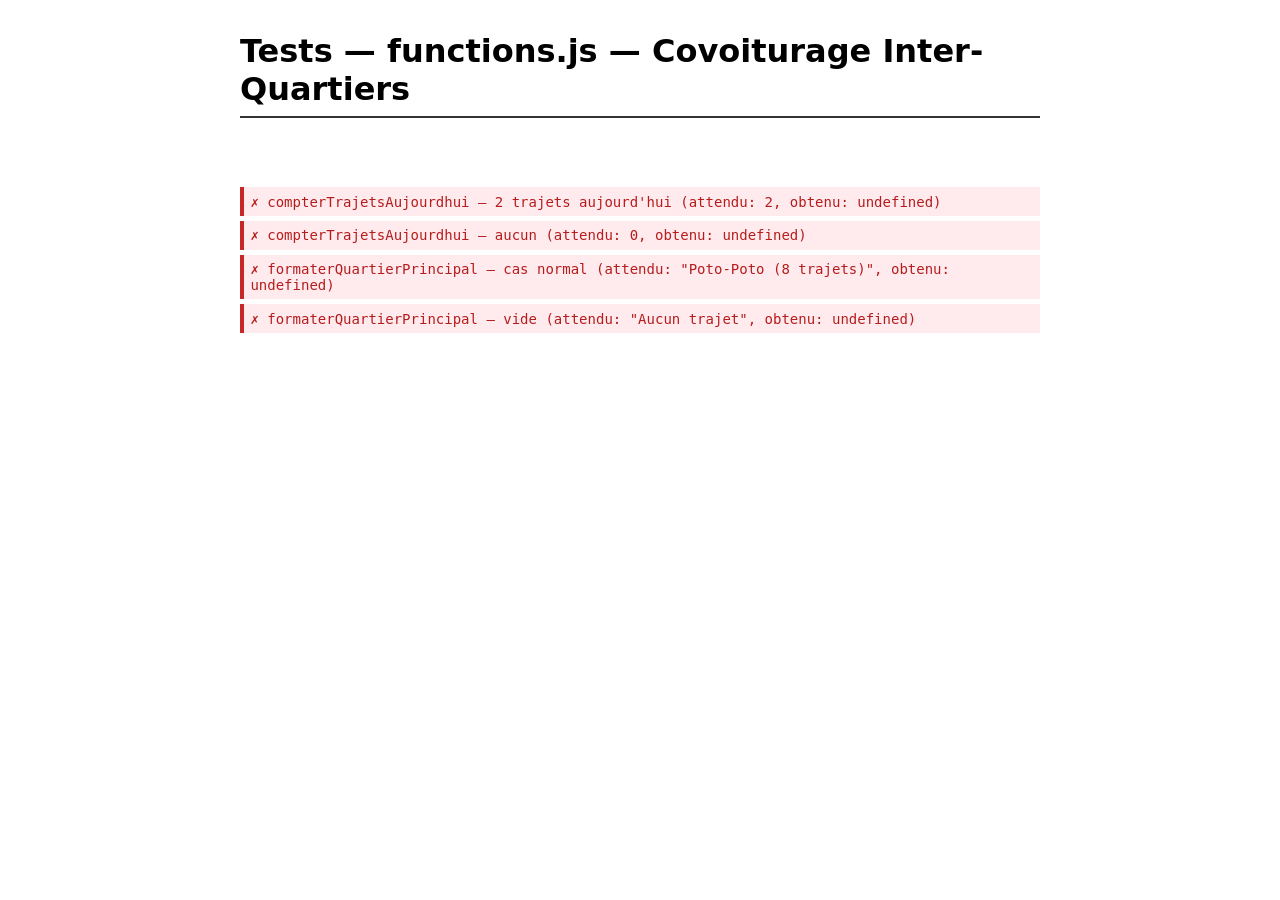
==== frontend/functions.test.html @ 905749f8 "Initial commit" ====
<!DOCTYPE html>
<html lang="fr">
<head>
  <meta charset="UTF-8">
  <title>Tests — functions.js — Covoiturage</title>
  <style>
    body{font-family:system-ui,sans-serif;max-width:800px;margin:2rem auto;padding:0 1rem}
    h1{border-bottom:2px solid #333;padding-bottom:.5rem}
    .test{padding:.4rem;border-left:4px solid #ccc;margin:.3rem 0;font-family:monospace;font-size:14px}
    .pass{border-color:#2e7d32;background:#e8f5e9;color:#1b5e20}
    .fail{border-color:#c62828;background:#ffebee;color:#b71c1c}
    #summary{padding:1rem;font-size:1.2rem;font-weight:bold;margin-bottom:1rem;border-radius:4px}
    #summary.all-pass{background:#e8f5e9;color:#1b5e20;border:2px solid #2e7d32}
    #summary.some-fail{background:#ffebee;color:#b71c1c;border:2px solid #c62828}
  </style>
</head>
<body>
  <h1>Tests — functions.js — Covoiturage Inter-Quartiers</h1>
  <div id="summary"></div>
  <div id="results"></div>

  <script src="functions.js"></script>
  <script>
    const results = document.getElementById("results");
    let passed = 0, failed = 0;

    function assert(name, expected, actual) {
      const eq = JSON.stringify(expected) === JSON.stringify(actual);
      const div = document.createElement("div");
      div.className = "test " + (eq ? "pass" : "fail");
      div.textContent = (eq ? "✓ " : "✗ ") + name + (eq ? "" : ` (attendu: ${JSON.stringify(expected)}, obtenu: ${JSON.stringify(actual)})`);
      results.appendChild(div);
      if (eq) passed++; else failed++;
    }

    // Dev FS1
    assert("compterTrajetsAujourdhui — 2 trajets aujourd'hui",
      2, compterTrajetsAujourdhui([{date:"2026-07-27"},{date:"2026-07-28"},{date:"2026-07-27"}], "2026-07-27"));
    assert("compterTrajetsAujourdhui — aucun", 0, compterTrajetsAujourdhui([], "2026-07-27"));
    assert("formaterQuartierPrincipal — cas normal",
      "Poto-Poto (8 trajets)", formaterQuartierPrincipal({"Bacongo": 5, "Poto-Poto": 8, "Moungali": 3}));
    assert("formaterQuartierPrincipal — vide", "Aucun trajet", formaterQuartierPrincipal({}));

    // Dev FS2
    const tr = [
      {id:1, quartier_depart:"Bacongo", quartier_arrivee:"Poto-Poto", commentaire:""},
      {id:2, quartier_depart:"Moungali", quartier_arrivee:"Bacongo", commentaire:"régulier"},
      {id:3, quartier_depart:"Bacongo", quartier_arrivee:"Talangaï", commentaire:""},
    ];
    assert("filtrerParQuartierDepart — Bacongo", 2, filtrerParQuartierDepart(tr,"Bacongo").length);
    assert("filtrerParQuartierDepart — vide", 3, filtrerParQuartierDepart(tr,"").length);
    assert("rechercherParMotCle — 'bacongo' insensible casse", 3, rechercherParMotCle(tr,"BACONGO").length);
    assert("rechercherParMotCle — 'régulier'", 1, rechercherParMotCle(tr,"régulier").length);

    // Dev FS3
    assert("formaterPrix — 500", "500 FCFA", formaterPrix(500));
    assert("formaterPrix — 1500", "1 500 FCFA", formaterPrix(1500));
    assert("formaterPrix — 12000", "12 000 FCFA", formaterPrix(12000));
    assert("formaterHeure — 07:30", "07h30", formaterHeure("07:30"));

    // Dev FS4
    const okForm = {quartier_depart:"Bacongo",quartier_arrivee:"Poto-Poto",heure:"07:30",places_dispo:2,prix_place:500};
    assert("validerFormulaireProposer — OK", true, validerFormulaireProposer(okForm).valide);
    const badForm = {quartier_depart:"Bacongo",quartier_arrivee:"Bacongo",heure:"7:30",places_dispo:10,prix_place:0};
    assert("validerFormulaireProposer — KO même quartier", false, validerFormulaireProposer(badForm).valide);
    assert("formaterMessageConfirmation",
      "Bonjour Marie, votre réservation pour Bacongo → Poto-Poto à 07:30 a été enregistrée.",
      formaterMessageConfirmation("Marie","Bacongo","Poto-Poto","07:30"));

    // Dev FS5
    const res = [{statut:"effectue"},{statut:"annule"},{statut:"en_attente"}];
    assert("filtrerReservationsParStatut — effectue", 1, filtrerReservationsParStatut(res,"effectue").length);
    assert("filtrerReservationsParStatut — vide", 3, filtrerReservationsParStatut(res,"").length);
    const resPrix = [
      {statut:"effectue", trajet:{prix_place:500}},
      {statut:"annule", trajet:{prix_place:1000}},
      {statut:"en_attente", trajet:{prix_place:700}},
    ];
    assert("calculerTotalDepenseParPassager — 500+700", 1200, calculerTotalDepenseParPassager(resPrix));

    // Dev FS6
    assert("calculerPourcentageOccupation — 2/4", 50, calculerPourcentageOccupation(2,4));
    assert("calculerPourcentageOccupation — 0 total", 0, calculerPourcentageOccupation(0,0));
    assert("getBadgeDisponibilite — 0", {libelle:"Complet",classe:"badge-complet"}, getBadgeDisponibilite(0));
    assert("getBadgeDisponibilite — 1", {libelle:"1 place",classe:"badge-limite"}, getBadgeDisponibilite(1));
    assert("getBadgeDisponibilite — 3", {libelle:"3 places",classe:"badge-dispo"}, getBadgeDisponibilite(3));

    // Dev FS7
    const okInscription = {nom:"Marie", telephone:"066123456", mot_de_passe:"secret"};
    assert("validerFormulaireInscription — OK", true, validerFormulaireInscription(okInscription).valide);
    const badInscription = {nom:"", telephone:"123", mot_de_passe:"ab"};
    assert("validerFormulaireInscription — KO", false, validerFormulaireInscription(badInscription).valide);
    const okLogin = {telephone:"066123456", mot_de_passe:"secret"};
    assert("validerFormulaireLogin — OK", true, validerFormulaireLogin(okLogin).valide);
    const badLogin = {telephone:"", mot_de_passe:""};
    assert("validerFormulaireLogin — KO", false, validerFormulaireLogin(badLogin).valide);

    const summary = document.getElementById("summary");
    summary.textContent = `${passed} tests réussis / ${failed} échoués (${passed + failed} au total)`;
    summary.className = failed === 0 ? "all-pass" : "some-fail";
  </script>
</body>
</html>
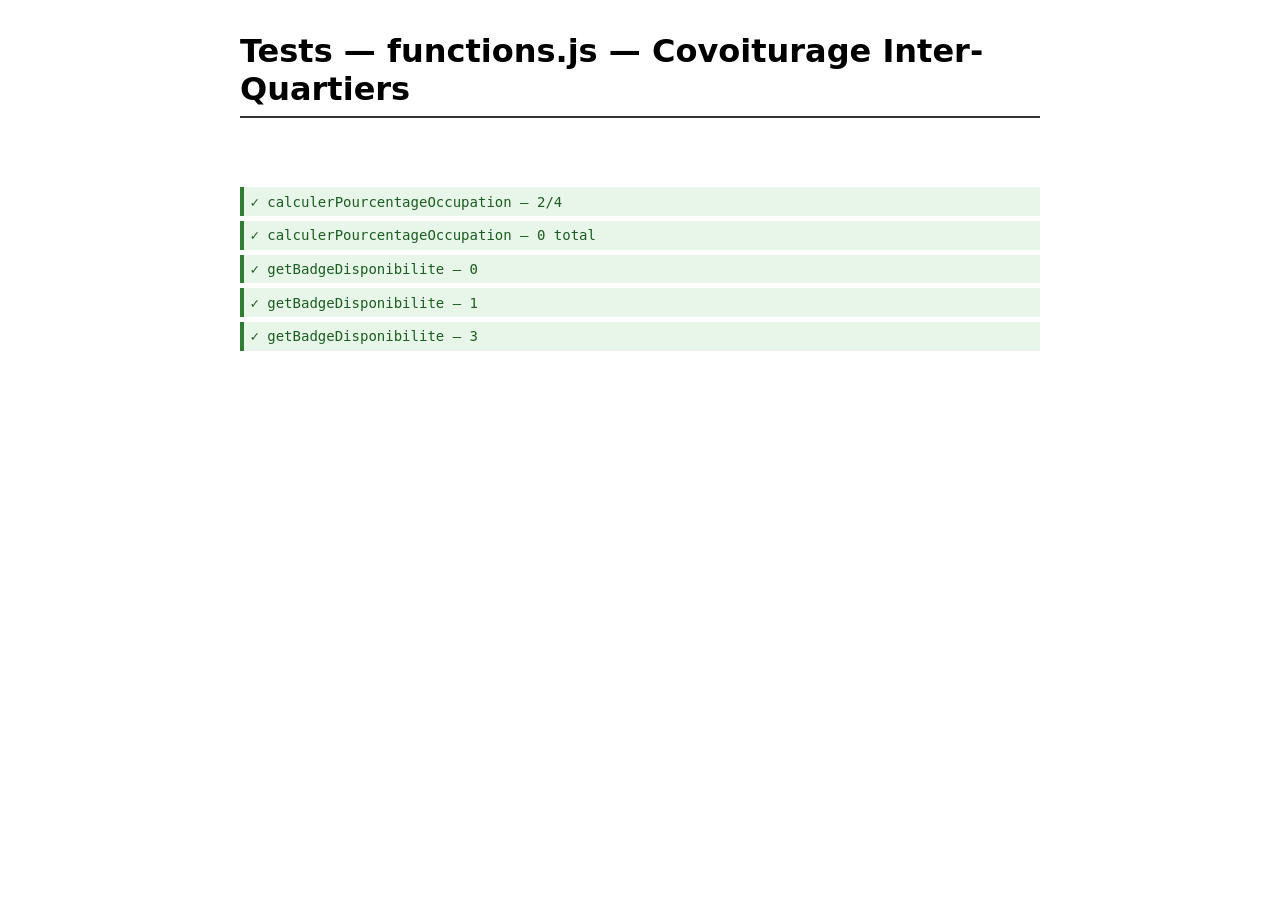
==== commit ad2bd5df: "Prémiere version du dasboard terminée ,rendu visuel acceptable,corrections mineurs à prévoir" ====
--- a/frontend/functions.test.html
+++ b/frontend/functions.test.html
@@ -32,7 +32,7 @@
       results.appendChild(div);
       if (eq) passed++; else failed++;
     }
-
+/*
     // Dev FS1
     assert("compterTrajetsAujourdhui — 2 trajets aujourd'hui",
       2, compterTrajetsAujourdhui([{date:"2026-07-27"},{date:"2026-07-28"},{date:"2026-07-27"}], "2026-07-27"));
@@ -77,14 +77,14 @@
       {statut:"en_attente", trajet:{prix_place:700}},
     ];
     assert("calculerTotalDepenseParPassager — 500+700", 1200, calculerTotalDepenseParPassager(resPrix));
-
+*/
     // Dev FS6
     assert("calculerPourcentageOccupation — 2/4", 50, calculerPourcentageOccupation(2,4));
     assert("calculerPourcentageOccupation — 0 total", 0, calculerPourcentageOccupation(0,0));
     assert("getBadgeDisponibilite — 0", {libelle:"Complet",classe:"badge-complet"}, getBadgeDisponibilite(0));
     assert("getBadgeDisponibilite — 1", {libelle:"1 place",classe:"badge-limite"}, getBadgeDisponibilite(1));
     assert("getBadgeDisponibilite — 3", {libelle:"3 places",classe:"badge-dispo"}, getBadgeDisponibilite(3));
-
+/*
     // Dev FS7
     const okInscription = {nom:"Marie", telephone:"066123456", mot_de_passe:"secret"};
     assert("validerFormulaireInscription — OK", true, validerFormulaireInscription(okInscription).valide);
@@ -98,6 +98,7 @@
     const summary = document.getElementById("summary");
     summary.textContent = `${passed} tests réussis / ${failed} échoués (${passed + failed} au total)`;
     summary.className = failed === 0 ? "all-pass" : "some-fail";
+    */
   </script>
 </body>
 </html>
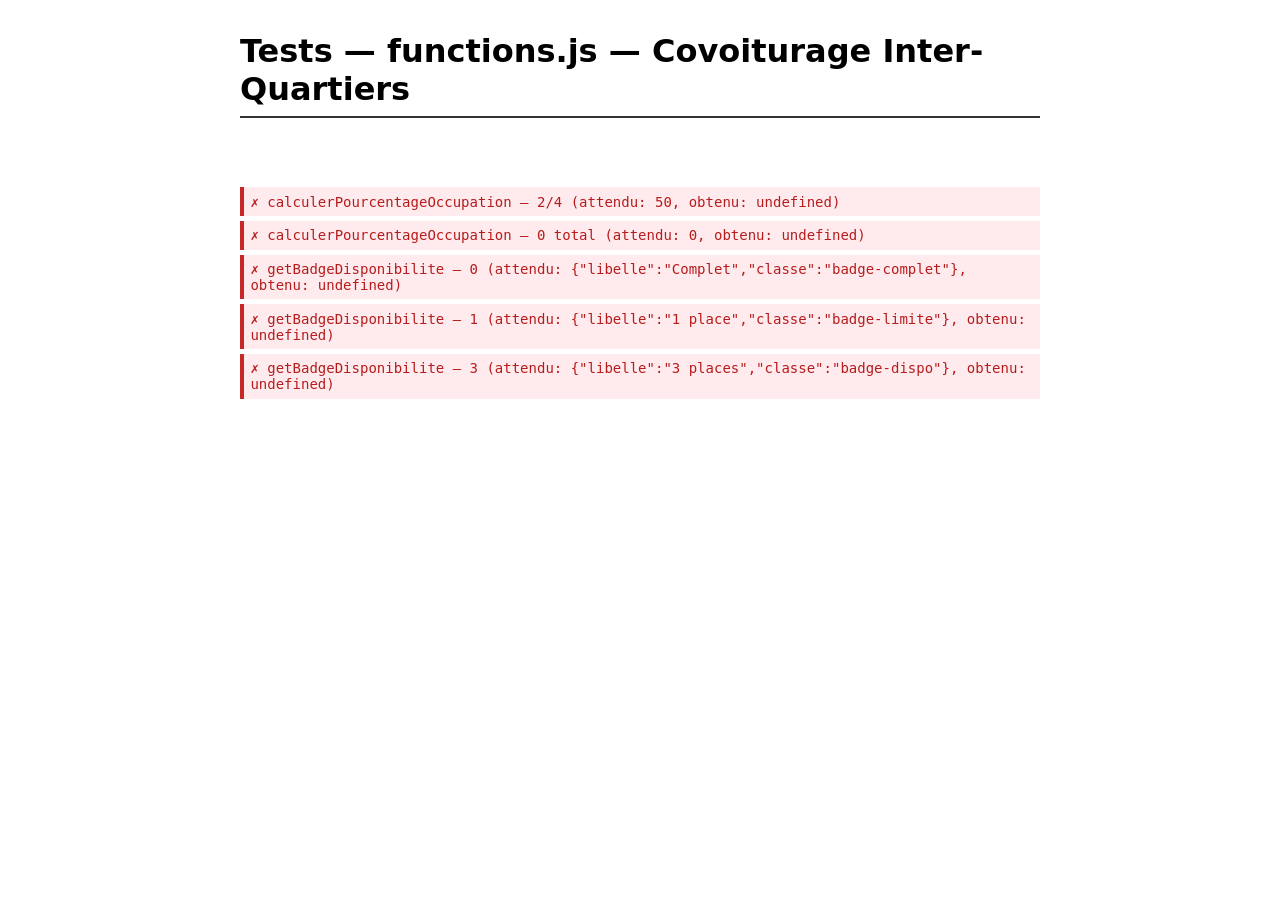
==== commit 551553ba: "ajouter du padding dans le conteneur des boutons pour ajouter de l aeration entre les boutons" ====
--- a/frontend/functions.test.html
+++ b/frontend/functions.test.html
@@ -97,8 +97,7 @@
 
     const summary = document.getElementById("summary");
     summary.textContent = `${passed} tests réussis / ${failed} échoués (${passed + failed} au total)`;
-    summary.className = failed === 0 ? "all-pass" : "some-fail";
-    */
+    summary.className = failed === 0 ? "all-pass" : "some-fail";*/
   </script>
 </body>
 </html>
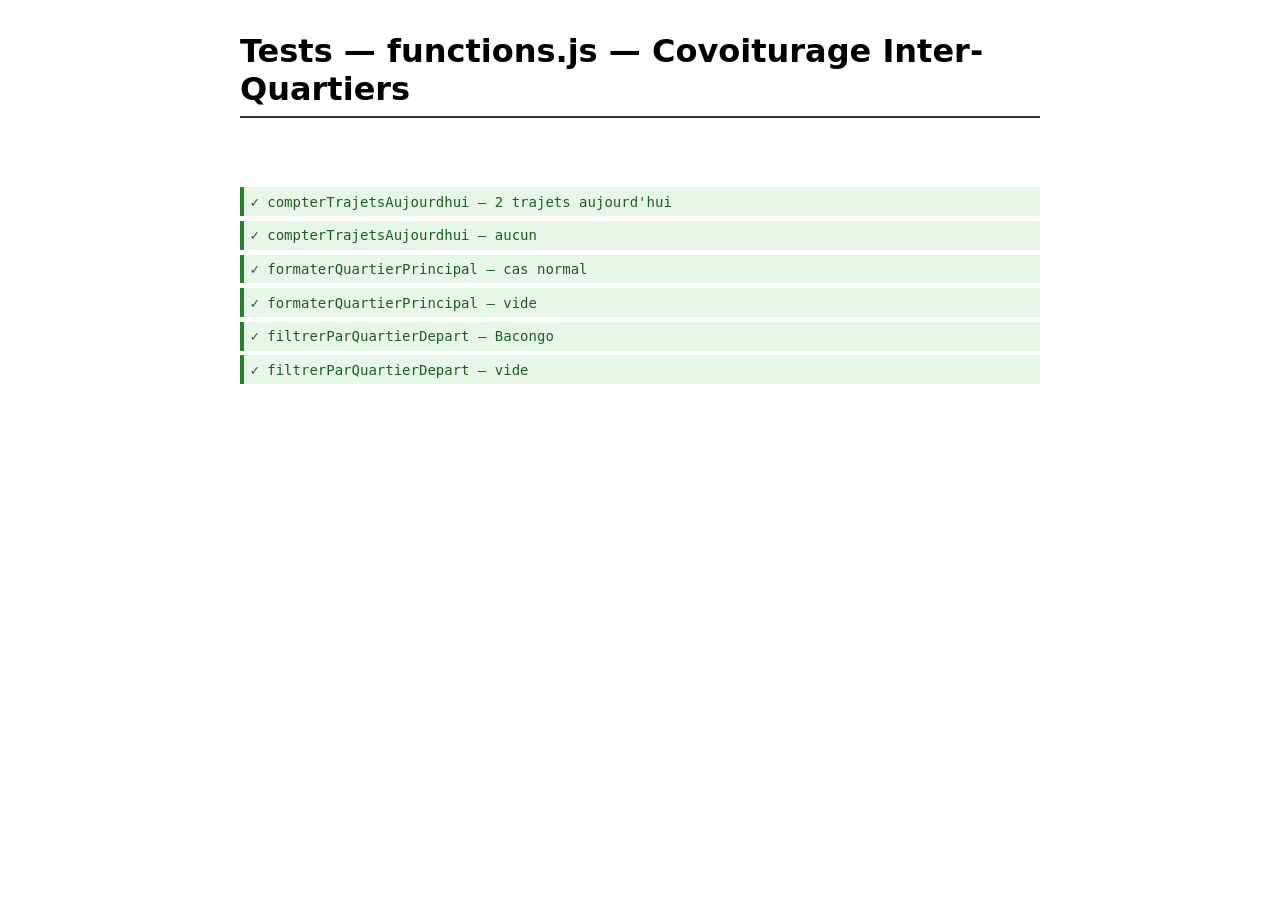
==== commit 857c5bdf: "feat: Réalisation des fonction JS pour la proposition de reservation." ====
--- a/frontend/functions.test.html
+++ b/frontend/functions.test.html
@@ -32,7 +32,7 @@
       results.appendChild(div);
       if (eq) passed++; else failed++;
     }
-/*
+
     // Dev FS1
     assert("compterTrajetsAujourdhui — 2 trajets aujourd'hui",
       2, compterTrajetsAujourdhui([{date:"2026-07-27"},{date:"2026-07-28"},{date:"2026-07-27"}], "2026-07-27"));
@@ -77,14 +77,14 @@
       {statut:"en_attente", trajet:{prix_place:700}},
     ];
     assert("calculerTotalDepenseParPassager — 500+700", 1200, calculerTotalDepenseParPassager(resPrix));
-*/
+
     // Dev FS6
     assert("calculerPourcentageOccupation — 2/4", 50, calculerPourcentageOccupation(2,4));
     assert("calculerPourcentageOccupation — 0 total", 0, calculerPourcentageOccupation(0,0));
     assert("getBadgeDisponibilite — 0", {libelle:"Complet",classe:"badge-complet"}, getBadgeDisponibilite(0));
     assert("getBadgeDisponibilite — 1", {libelle:"1 place",classe:"badge-limite"}, getBadgeDisponibilite(1));
     assert("getBadgeDisponibilite — 3", {libelle:"3 places",classe:"badge-dispo"}, getBadgeDisponibilite(3));
-/*
+
     // Dev FS7
     const okInscription = {nom:"Marie", telephone:"066123456", mot_de_passe:"secret"};
     assert("validerFormulaireInscription — OK", true, validerFormulaireInscription(okInscription).valide);
@@ -97,7 +97,7 @@
 
     const summary = document.getElementById("summary");
     summary.textContent = `${passed} tests réussis / ${failed} échoués (${passed + failed} au total)`;
-    summary.className = failed === 0 ? "all-pass" : "some-fail";*/
+    summary.className = failed === 0 ? "all-pass" : "some-fail";
   </script>
 </body>
 </html>
